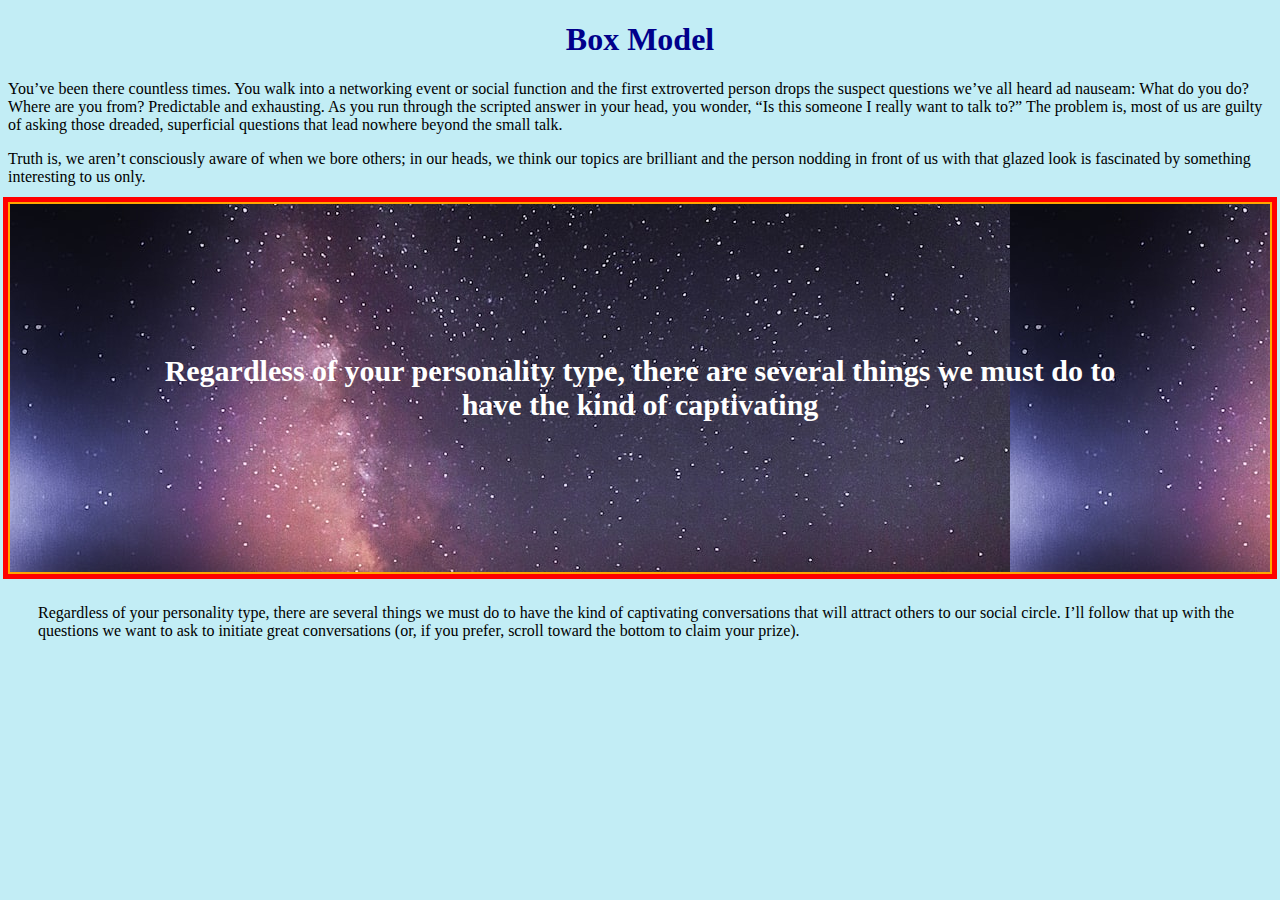
==== Box.html @ 54be9fe9 "." ====
<!DOCTYPE html>

<head>
    <title>Box</title>
    <link rel="Stylesheet" href="css/style.css">
</head>

<body>
    <h1>Box Model</h1>
    <p > You’ve been there countless times. You walk into a networking event or social function and the first extroverted
        person drops the suspect questions we’ve all heard ad nauseam:
        What do you do?
        Where are you from?
        Predictable and exhausting. As you run through the scripted answer in your head, you wonder, “Is this someone I
        really want to talk to?”
        The problem is, most of us are guilty of asking those dreaded, superficial questions that lead nowhere beyond
        the small talk. </p>
    <p> Truth is, we aren’t consciously aware of when we bore others; in our heads, we think our topics are brilliant
        and the person nodding in front of us with that glazed look is fascinated by something interesting to us only.
        <br>

    <div class="border">Regardless of your personality type, there are several things we must do to have the kind of captivating</div>
    <div class="margin">Regardless of your personality type, there are several things we must do to have the kind of captivating
        conversations that will attract others to our social circle. I’ll follow that up with the questions we want to
        ask to initiate great conversations (or, if you prefer, scroll toward the bottom to claim your prize).</div>
    </p>
</body>
---- css/style.css ----
h1{
    text-align: center;
    color: darkblue;
}
body{
    background-color: rgb(194, 237, 245);
}
.margin{
    margin: 30px;
}
.border {
    background-image: url(../img/photo-1630061937831-5b8bc0a58548.jpeg);
    border: 500px;
    border: 2px;
    color: white;
    font-weight: 600;
    font-size: 30px;
    outline-width: 5px;
    outline-style: solid;
    outline-color: red;
    border-color: orange;
    border-style: solid;
    text-align: center;
    padding: 150px;
    background-color: antiquewhite;
  
}
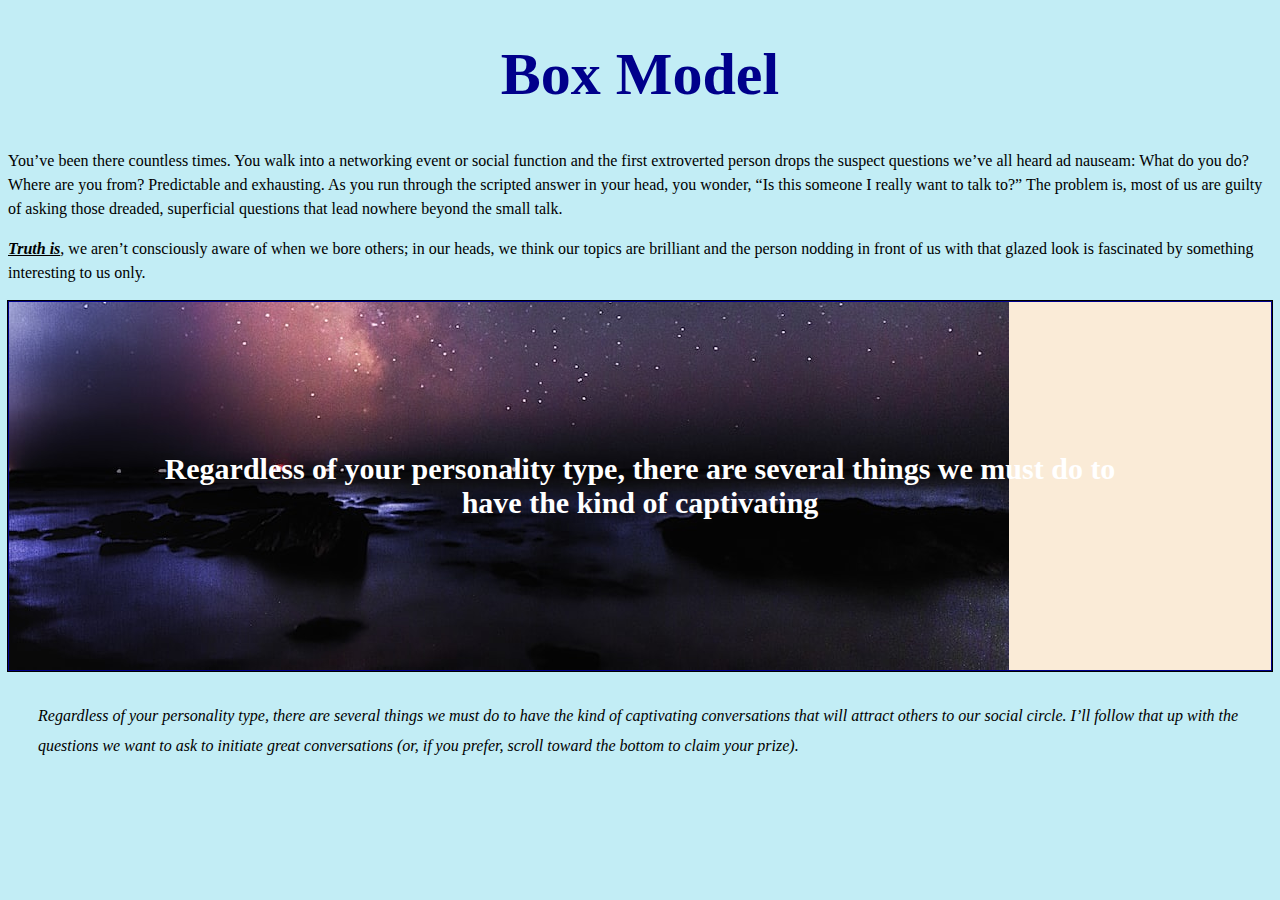
==== commit b4d41daf: "." ====
--- a/Box.html
+++ b/Box.html
@@ -15,7 +15,7 @@
         really want to talk to?”
         The problem is, most of us are guilty of asking those dreaded, superficial questions that lead nowhere beyond
         the small talk. </p>
-    <p> Truth is, we aren’t consciously aware of when we bore others; in our heads, we think our topics are brilliant
+    <p> <a href="https://github.com/MinhPdiep/HTML_CSS"> Truth is</a>, we aren’t consciously aware of when we bore others; in our heads, we think our topics are brilliant
         and the person nodding in front of us with that glazed look is fascinated by something interesting to us only.
         <br>
 
--- a/css/style.css
+++ b/css/style.css
@@ -1,27 +1,44 @@
 h1{
     text-align: center;
     color: darkblue;
+    font-family: 'Times New Roman', Times, Arial, Helvetica, sans-serif;
+    font-size: 60px;
+    
 }
 body{
     background-color: rgb(194, 237, 245);
 }
 .margin{
     margin: 30px;
+    line-height: 30px;
+    font-style: italic;
 }
+
 .border {
     background-image: url(../img/photo-1630061937831-5b8bc0a58548.jpeg);
-    border: 500px;
-    border: 2px;
+    background-repeat: no-repeat;
+    background-position: left bottom;
+    border: 1px;
     color: white;
     font-weight: 600;
     font-size: 30px;
-    outline-width: 5px;
+    outline-width: 1px;
     outline-style: solid;
-    outline-color: red;
-    border-color: orange;
+    outline-color: black;
+    border-color: darkblue;
     border-style: solid;
     text-align: center;
     padding: 150px;
     background-color: antiquewhite;
+
   
+}
+p{
+    line-height: 1.5;
+    font-weight: lighter;
+} 
+a{
+    color: black;
+    font-weight: bold;
+    font-style: italic;
 }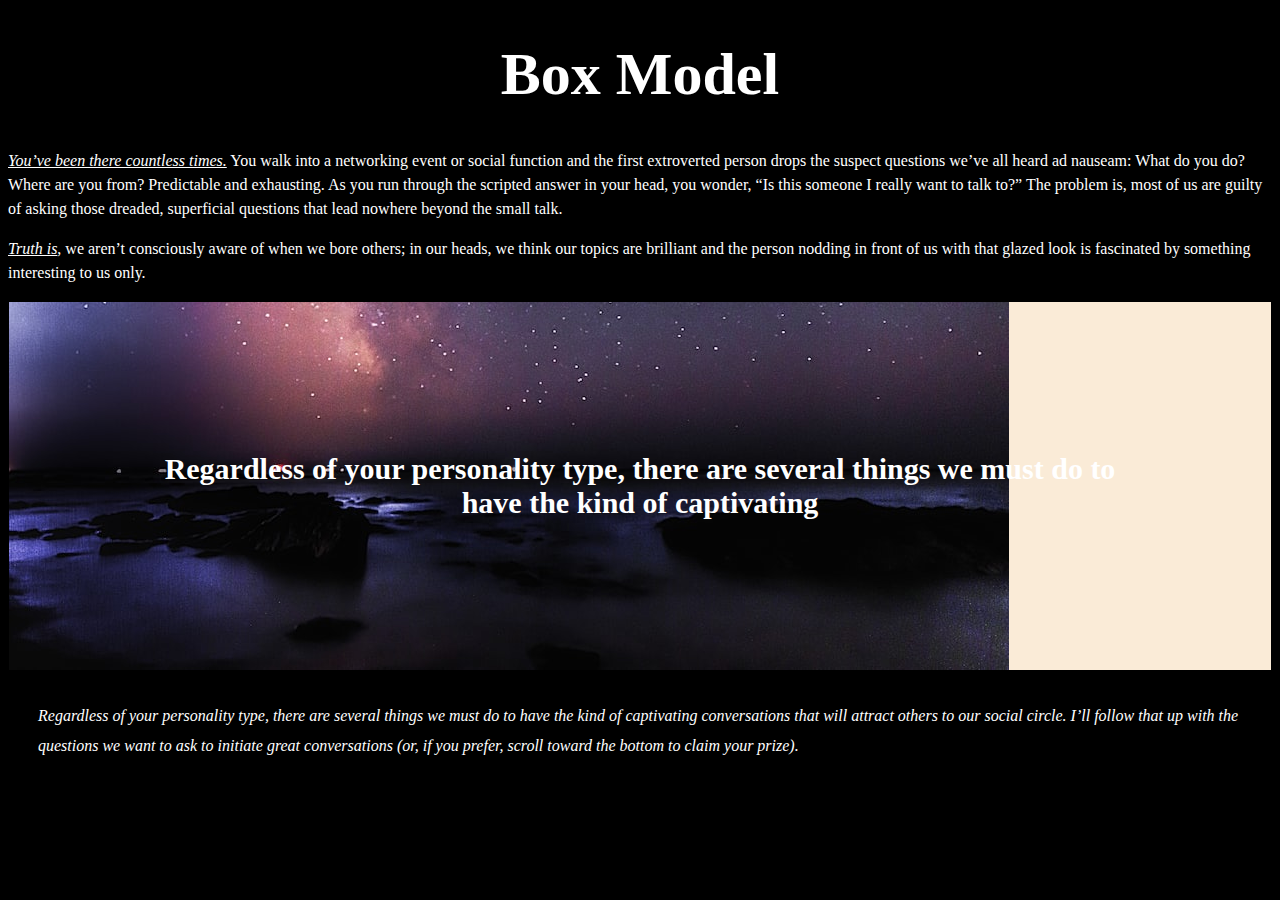
==== commit 63795865: "." ====
--- a/Box.html
+++ b/Box.html
@@ -7,7 +7,7 @@
 
 <body>
     <h1>Box Model</h1>
-    <p > You’ve been there countless times. You walk into a networking event or social function and the first extroverted
+    <p > <a href="https://youtube.com/">You’ve been there countless times.</a> You walk into a networking event or social function and the first extroverted
         person drops the suspect questions we’ve all heard ad nauseam:
         What do you do?
         Where are you from?
--- a/css/style.css
+++ b/css/style.css
@@ -1,17 +1,18 @@
 h1{
     text-align: center;
-    color: darkblue;
+    color: white;
     font-family: 'Times New Roman', Times, Arial, Helvetica, sans-serif;
     font-size: 60px;
     
 }
 body{
-    background-color: rgb(194, 237, 245);
+    background-color: black;
 }
 .margin{
     margin: 30px;
     line-height: 30px;
     font-style: italic;
+    color: white;
 }
 
 .border {
@@ -25,7 +26,7 @@
     outline-width: 1px;
     outline-style: solid;
     outline-color: black;
-    border-color: darkblue;
+    border-color: black;
     border-style: solid;
     text-align: center;
     padding: 150px;
@@ -36,9 +37,19 @@
 p{
     line-height: 1.5;
     font-weight: lighter;
+    color: white
 } 
-a{
-    color: black;
+a:link {
+    color: white;
+    font-style: italic;
+}
+a:visited{
+    color:white;
+}
+a:hover{
+    color: blue;
     font-weight: bold;
-    font-style: italic;
-}+}
+a:active{
+    color: orange;
+}
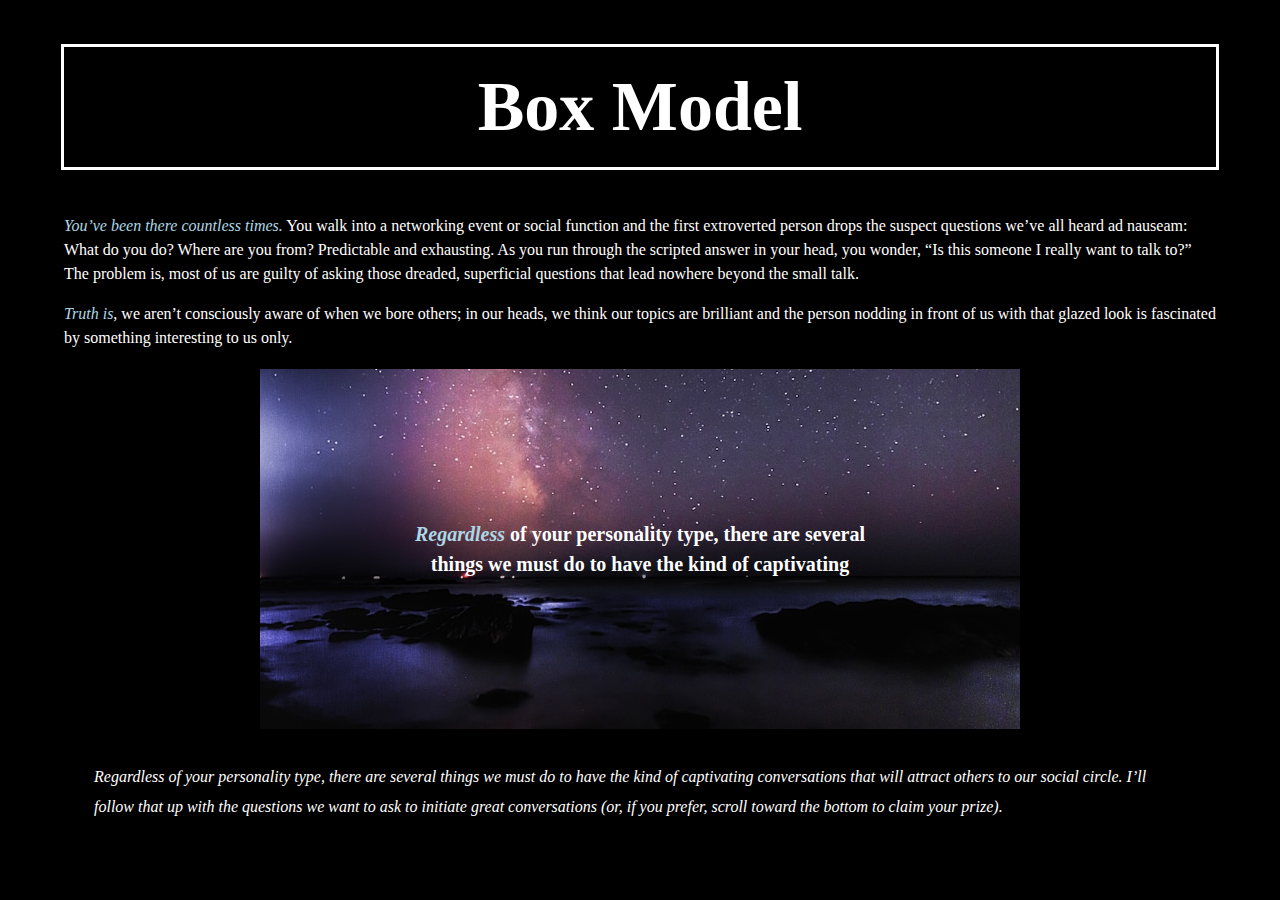
==== commit 1938f528: "." ====
--- a/Box.html
+++ b/Box.html
@@ -7,7 +7,8 @@
 
 <body>
     <h1>Box Model</h1>
-    <p > <a href="https://youtube.com/">You’ve been there countless times.</a> You walk into a networking event or social function and the first extroverted
+    <p> <a href="https://youtube.com/">You’ve been there countless times.</a> You walk into a networking event or social
+        function and the first extroverted
         person drops the suspect questions we’ve all heard ad nauseam:
         What do you do?
         Where are you from?
@@ -15,12 +16,17 @@
         really want to talk to?”
         The problem is, most of us are guilty of asking those dreaded, superficial questions that lead nowhere beyond
         the small talk. </p>
-    <p> <a href="https://github.com/MinhPdiep/HTML_CSS"> Truth is</a>, we aren’t consciously aware of when we bore others; in our heads, we think our topics are brilliant
+    <p> <a href="https://github.com/MinhPdiep/HTML_CSS"> Truth is</a>, we aren’t consciously aware of when we bore
+        others; in our heads, we think our topics are brilliant
         and the person nodding in front of us with that glazed look is fascinated by something interesting to us only.
         <br>
 
-    <div class="border">Regardless of your personality type, there are several things we must do to have the kind of captivating</div>
-    <div class="margin">Regardless of your personality type, there are several things we must do to have the kind of captivating
+    <div class="border"><a
+            href="https://www.youtube.com/watch?v=Oh0TplG4nYw&list=PL4-IK0AVhVjM0xE0K2uZRvsM7LkIhsPT-&index=17">Regardless</a>
+        of your personality type, there are several things we must do to have the kind of
+        captivating</div>
+    <div class="margin">Regardless of your personality type, there are several things we must do to have the kind of
+        captivating
         conversations that will attract others to our social circle. I’ll follow that up with the questions we want to
         ask to initiate great conversations (or, if you prefer, scroll toward the bottom to claim your prize).</div>
     </p>
--- a/css/style.css
+++ b/css/style.css
@@ -2,12 +2,15 @@
     text-align: center;
     color: white;
     font-family: 'Times New Roman', Times, Arial, Helvetica, sans-serif;
-    font-size: 60px;
-    
+    font-size: 70px;
+    outline-style: solid;
+    padding: 20px;
 }
 body{
     background-color: black;
+    margin: 0 5% 0 5%;
 }
+
 .margin{
     margin: 30px;
     line-height: 30px;
@@ -17,39 +20,46 @@
 
 .border {
     background-image: url(../img/photo-1630061937831-5b8bc0a58548.jpeg);
+    
     background-repeat: no-repeat;
-    background-position: left bottom;
-    border: 1px;
+    background-position: bottom left;
+    background-size: cover;
+    margin-left: auto;
+    margin-right: auto;
+    height: 25%;
+    width: 40%;
     color: white;
     font-weight: 600;
-    font-size: 30px;
+    font-size: 20px;
+    line-height: 1.5;
     outline-width: 1px;
     outline-style: solid;
     outline-color: black;
     border-color: black;
     border-style: solid;
     text-align: center;
-    padding: 150px;
-    background-color: antiquewhite;
-
-  
+    padding: 150px;  
 }
 p{
     line-height: 1.5;
     font-weight: lighter;
     color: white
 } 
+
 a:link {
-    color: white;
+    color: lightblue;
     font-style: italic;
+    text-decoration: none;
 }
 a:visited{
-    color:white;
+    color:lightgray;
 }
-a:hover{
+a:hover, a:focus
+{
     color: blue;
     font-weight: bold;
 }
 a:active{
-    color: orange;
+    color: red;
 }
+
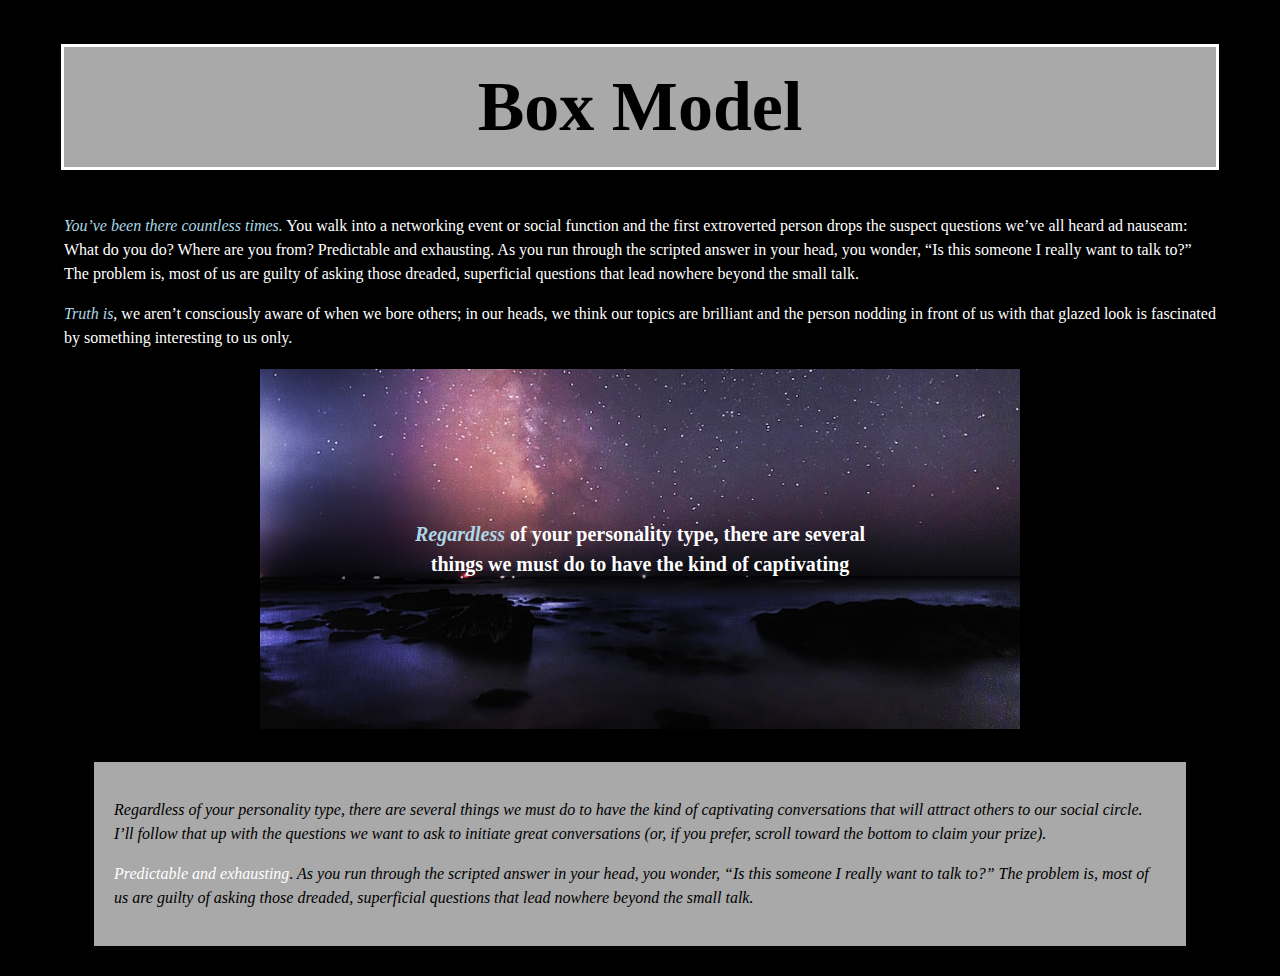
==== commit e6394c12: "." ====
--- a/Box.html
+++ b/Box.html
@@ -25,9 +25,15 @@
             href="https://www.youtube.com/watch?v=Oh0TplG4nYw&list=PL4-IK0AVhVjM0xE0K2uZRvsM7LkIhsPT-&index=17">Regardless</a>
         of your personality type, there are several things we must do to have the kind of
         captivating</div>
-    <div class="margin">Regardless of your personality type, there are several things we must do to have the kind of
+    <div class="margin">
+        <p>Regardless of your personality type, there are several things we must do to have the kind of
         captivating
         conversations that will attract others to our social circle. I’ll follow that up with the questions we want to
-        ask to initiate great conversations (or, if you prefer, scroll toward the bottom to claim your prize).</div>
+        ask to initiate great conversations (or, if you prefer, scroll toward the bottom to claim your prize).</p>
+        <p><a href="https://www.theodinproject.com">Predictable and exhausting</a>. As you run through the scripted answer in your head, you wonder, “Is this someone I
+        really want to talk to?”
+        The problem is, most of us are guilty of asking those dreaded, superficial questions that lead nowhere beyond
+        the small talk. </p>
+    </div>
     </p>
 </body>--- a/css/style.css
+++ b/css/style.css
@@ -1,9 +1,11 @@
 h1{
     text-align: center;
-    color: white;
+    background-color: darkgray;
+    color: black;
     font-family: 'Times New Roman', Times, Arial, Helvetica, sans-serif;
     font-size: 70px;
     outline-style: solid;
+    outline-color: white;
     padding: 20px;
 }
 body{
@@ -13,11 +15,20 @@
 
 .margin{
     margin: 30px;
+    padding: 20px;
     line-height: 30px;
     font-style: italic;
+    background-color: darkgray;
     color: white;
 }
+.margin p{
+    color: black;
+}
 
+.margin p  a{
+    color: white;
+    
+}
 .border {
     background-image: url(../img/photo-1630061937831-5b8bc0a58548.jpeg);
     
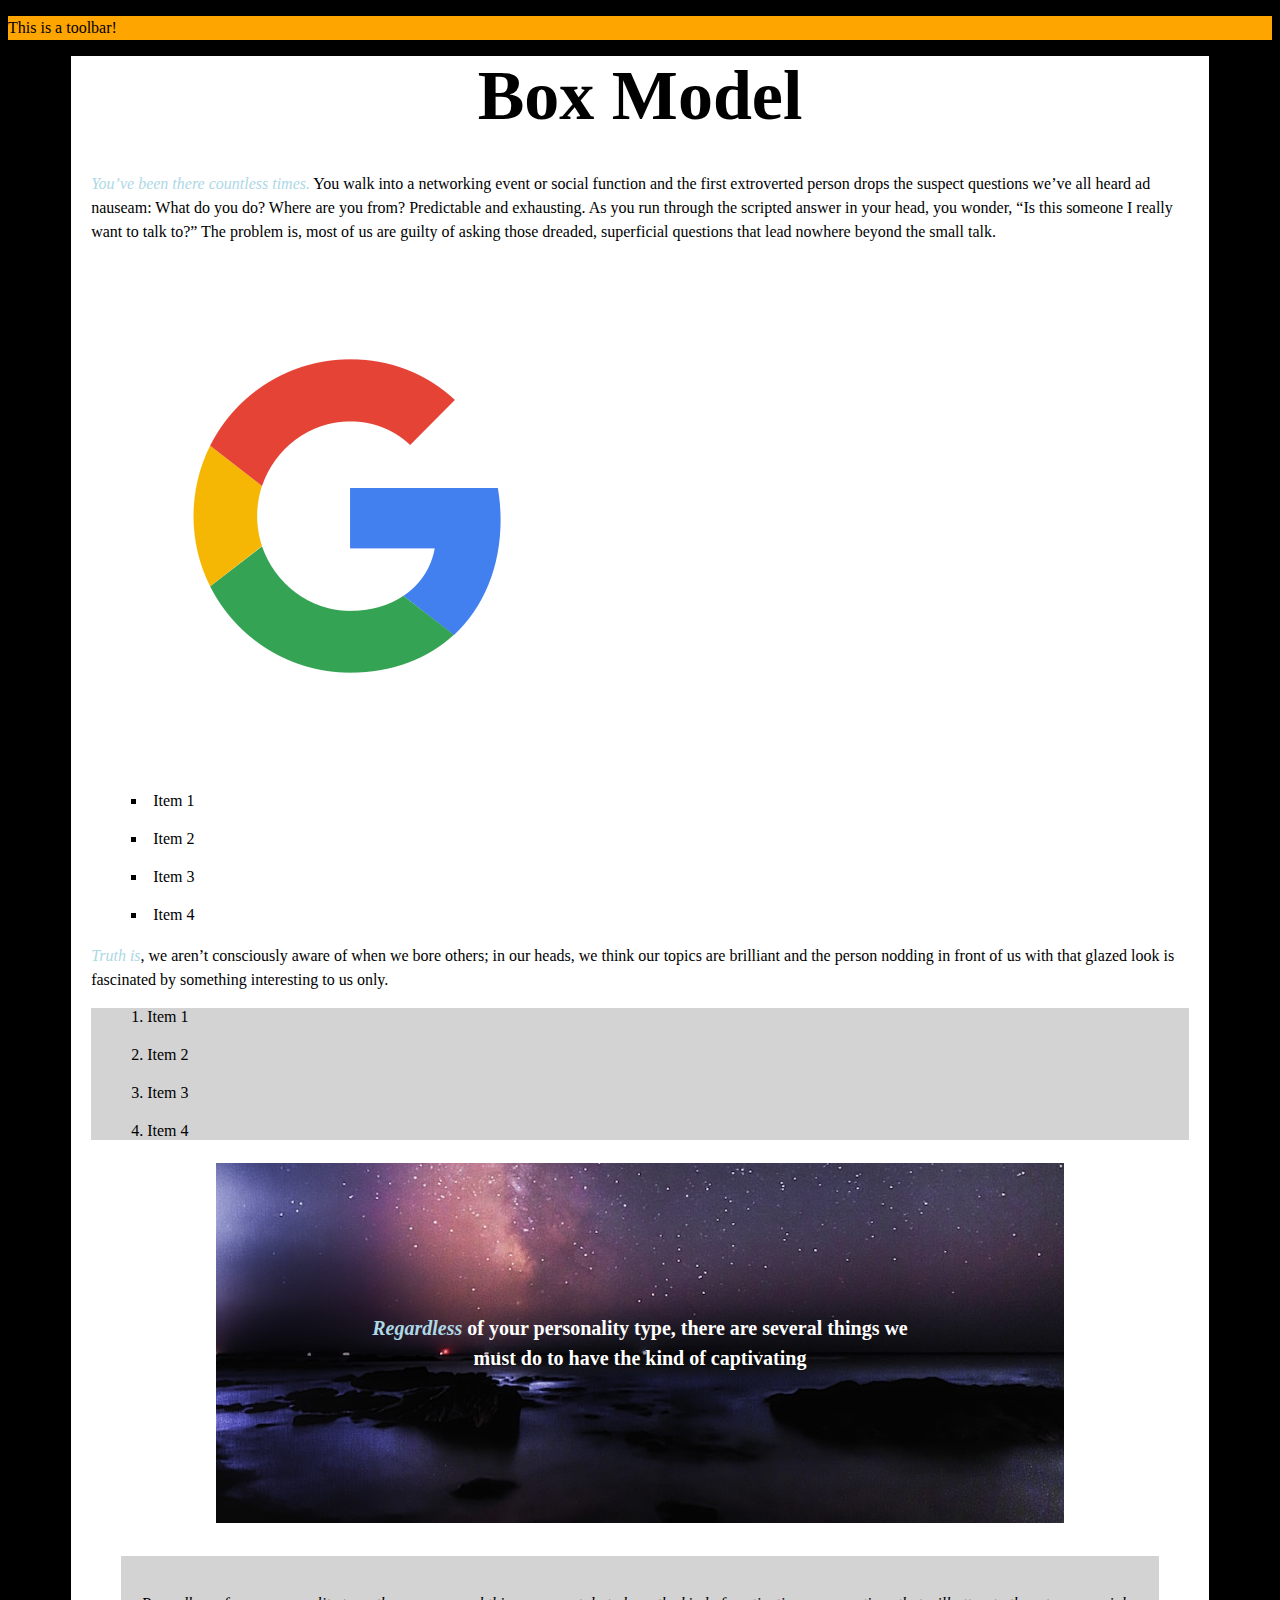
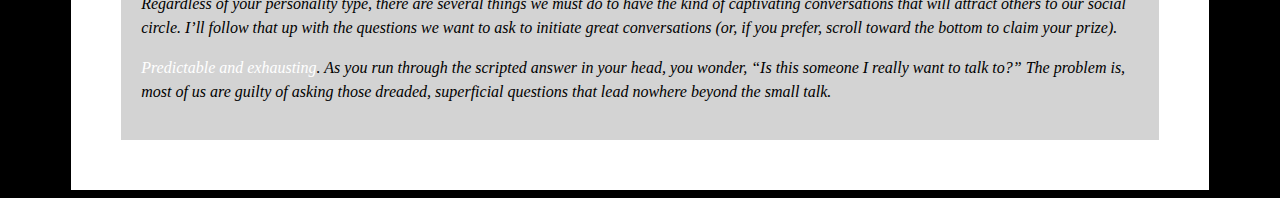
==== commit 6f837015: "." ====
--- a/Box.html
+++ b/Box.html
@@ -1,39 +1,67 @@
 <!DOCTYPE html>
 
 <head>
-    <title>Box</title>
-    <link rel="Stylesheet" href="css/style.css">
+  <title>Box</title>
+  <link rel="Stylesheet" href="css/style.css" />
 </head>
 
 <body>
-    <h1>Box Model</h1>
-    <p> <a href="https://youtube.com/">You’ve been there countless times.</a> You walk into a networking event or social
-        function and the first extroverted
-        person drops the suspect questions we’ve all heard ad nauseam:
-        What do you do?
-        Where are you from?
-        Predictable and exhausting. As you run through the scripted answer in your head, you wonder, “Is this someone I
-        really want to talk to?”
-        The problem is, most of us are guilty of asking those dreaded, superficial questions that lead nowhere beyond
-        the small talk. </p>
-    <p> <a href="https://github.com/MinhPdiep/HTML_CSS"> Truth is</a>, we aren’t consciously aware of when we bore
-        others; in our heads, we think our topics are brilliant
-        and the person nodding in front of us with that glazed look is fascinated by something interesting to us only.
-        <br>
-
-    <div class="border"><a
-            href="https://www.youtube.com/watch?v=Oh0TplG4nYw&list=PL4-IK0AVhVjM0xE0K2uZRvsM7LkIhsPT-&index=17">Regardless</a>
-        of your personality type, there are several things we must do to have the kind of
-        captivating</div>
+  <div class="bar">
+    <p>This is a toolbar!</p>
+  </div>
+  <h1>Box Model</h1>
+  <div class="para">
+    <p>
+      <a href="https://youtube.com/">You’ve been there countless times.</a> You
+      walk into a networking event or social function and the first extroverted
+      person drops the suspect questions we’ve all heard ad nauseam: What do you
+      do? Where are you from? Predictable and exhausting. As you run through the
+      scripted answer in your head, you wonder, “Is this someone I really want
+      to talk to?” The problem is, most of us are guilty of asking those
+      dreaded, superficial questions that lead nowhere beyond the small talk.
+    </p>
+    <img src="img/Google_Icons-09-512.webp">
+    <ul>
+        <li>Item 1</li>
+        <li>Item 2</li>
+        <li>Item 3</li>
+        <li>Item 4</li>
+    </ul>
+    <p>
+      <a href="https://github.com/MinhPdiep/HTML_CSS"> Truth is</a>, we aren’t
+      consciously aware of when we bore others; in our heads, we think our
+      topics are brilliant and the person nodding in front of us with that
+      glazed look is fascinated by something interesting to us only. <br />
+    </p>
+    <ol>
+        <li>Item 1</li>
+        <li>Item 2</li>
+        <li>Item 3</li>
+        <li>Item 4</li>
+    </ol>
+    <div class="border">
+      <a
+        href="https://www.youtube.com/watch?v=Oh0TplG4nYw&list=PL4-IK0AVhVjM0xE0K2uZRvsM7LkIhsPT-&index=17"
+        >Regardless</a
+      >
+      of your personality type, there are several things we must do to have the
+      kind of captivating
+    </div>
     <div class="margin">
-        <p>Regardless of your personality type, there are several things we must do to have the kind of
-        captivating
-        conversations that will attract others to our social circle. I’ll follow that up with the questions we want to
-        ask to initiate great conversations (or, if you prefer, scroll toward the bottom to claim your prize).</p>
-        <p><a href="https://www.theodinproject.com">Predictable and exhausting</a>. As you run through the scripted answer in your head, you wonder, “Is this someone I
-        really want to talk to?”
-        The problem is, most of us are guilty of asking those dreaded, superficial questions that lead nowhere beyond
-        the small talk. </p>
+      <p>
+        Regardless of your personality type, there are several things we must do
+        to have the kind of captivating conversations that will attract others
+        to our social circle. I’ll follow that up with the questions we want to
+        ask to initiate great conversations (or, if you prefer, scroll toward
+        the bottom to claim your prize).
+      </p>
+      <p>
+        <a href="https://www.theodinproject.com">Predictable and exhausting</a>.
+        As you run through the scripted answer in your head, you wonder, “Is
+        this someone I really want to talk to?” The problem is, most of us are
+        guilty of asking those dreaded, superficial questions that lead nowhere
+        beyond the small talk.
+      </p>
     </div>
-    </p>
-</body>+  </div>
+</body>
--- a/css/style.css
+++ b/css/style.css
@@ -1,16 +1,57 @@
-h1{
+body{
+    background-color: black;
+    color:black;
+}
+.bar{
+    margin:0%;
+    padding: 0%;
+    float:bottom;
+    background-color: orange;
+}
+body > h1{
     text-align: center;
-    background-color: darkgray;
     color: black;
     font-family: 'Times New Roman', Times, Arial, Helvetica, sans-serif;
     font-size: 70px;
+    background-color: white;
+    margin: 0 5% 0 5%; 
+}
+.para{
+    margin: 0 5% 0 5%;
+    background-color: white;
+    padding: 20px;
+}
+ul{
+    list-style-position: inside;
+    list-style-type: square;
+}
+ol{
+    list-style-position: inside;
+    background: lightgray;
+}
+li{
+    margin-bottom: 20px;
+}
+.border {
+    background-image: url(../img/photo-1630061937831-5b8bc0a58548.jpeg);
+    background-repeat: no-repeat;
+    background-position: bottom left;
+    background-size: cover;
+    margin-left: auto;
+    margin-right: auto;
+    height: 80%;
+    width: 50%;
+    color: white;
+    font-weight: 600;
+    font-size: 20px;
+    line-height: 1.5;
+    outline-width: 1px;
     outline-style: solid;
     outline-color: white;
-    padding: 20px;
-}
-body{
-    background-color: black;
-    margin: 0 5% 0 5%;
+    border-color: white;
+    border-style: solid;
+    text-align: center;
+    padding: 150px;  
 }
 
 .margin{
@@ -18,8 +59,7 @@
     padding: 20px;
     line-height: 30px;
     font-style: italic;
-    background-color: darkgray;
-    color: white;
+    background-color: lightgray;
 }
 .margin p{
     color: black;
@@ -29,32 +69,10 @@
     color: white;
     
 }
-.border {
-    background-image: url(../img/photo-1630061937831-5b8bc0a58548.jpeg);
-    
-    background-repeat: no-repeat;
-    background-position: bottom left;
-    background-size: cover;
-    margin-left: auto;
-    margin-right: auto;
-    height: 25%;
-    width: 40%;
-    color: white;
-    font-weight: 600;
-    font-size: 20px;
-    line-height: 1.5;
-    outline-width: 1px;
-    outline-style: solid;
-    outline-color: black;
-    border-color: black;
-    border-style: solid;
-    text-align: center;
-    padding: 150px;  
-}
 p{
     line-height: 1.5;
     font-weight: lighter;
-    color: white
+   
 } 
 
 a:link {
@@ -63,7 +81,7 @@
     text-decoration: none;
 }
 a:visited{
-    color:lightgray;
+    color:black;
 }
 a:hover, a:focus
 {
@@ -73,4 +91,7 @@
 a:active{
     color: red;
 }
-
+img{
+    margin-left: auto;
+    margin-right: auto;
+}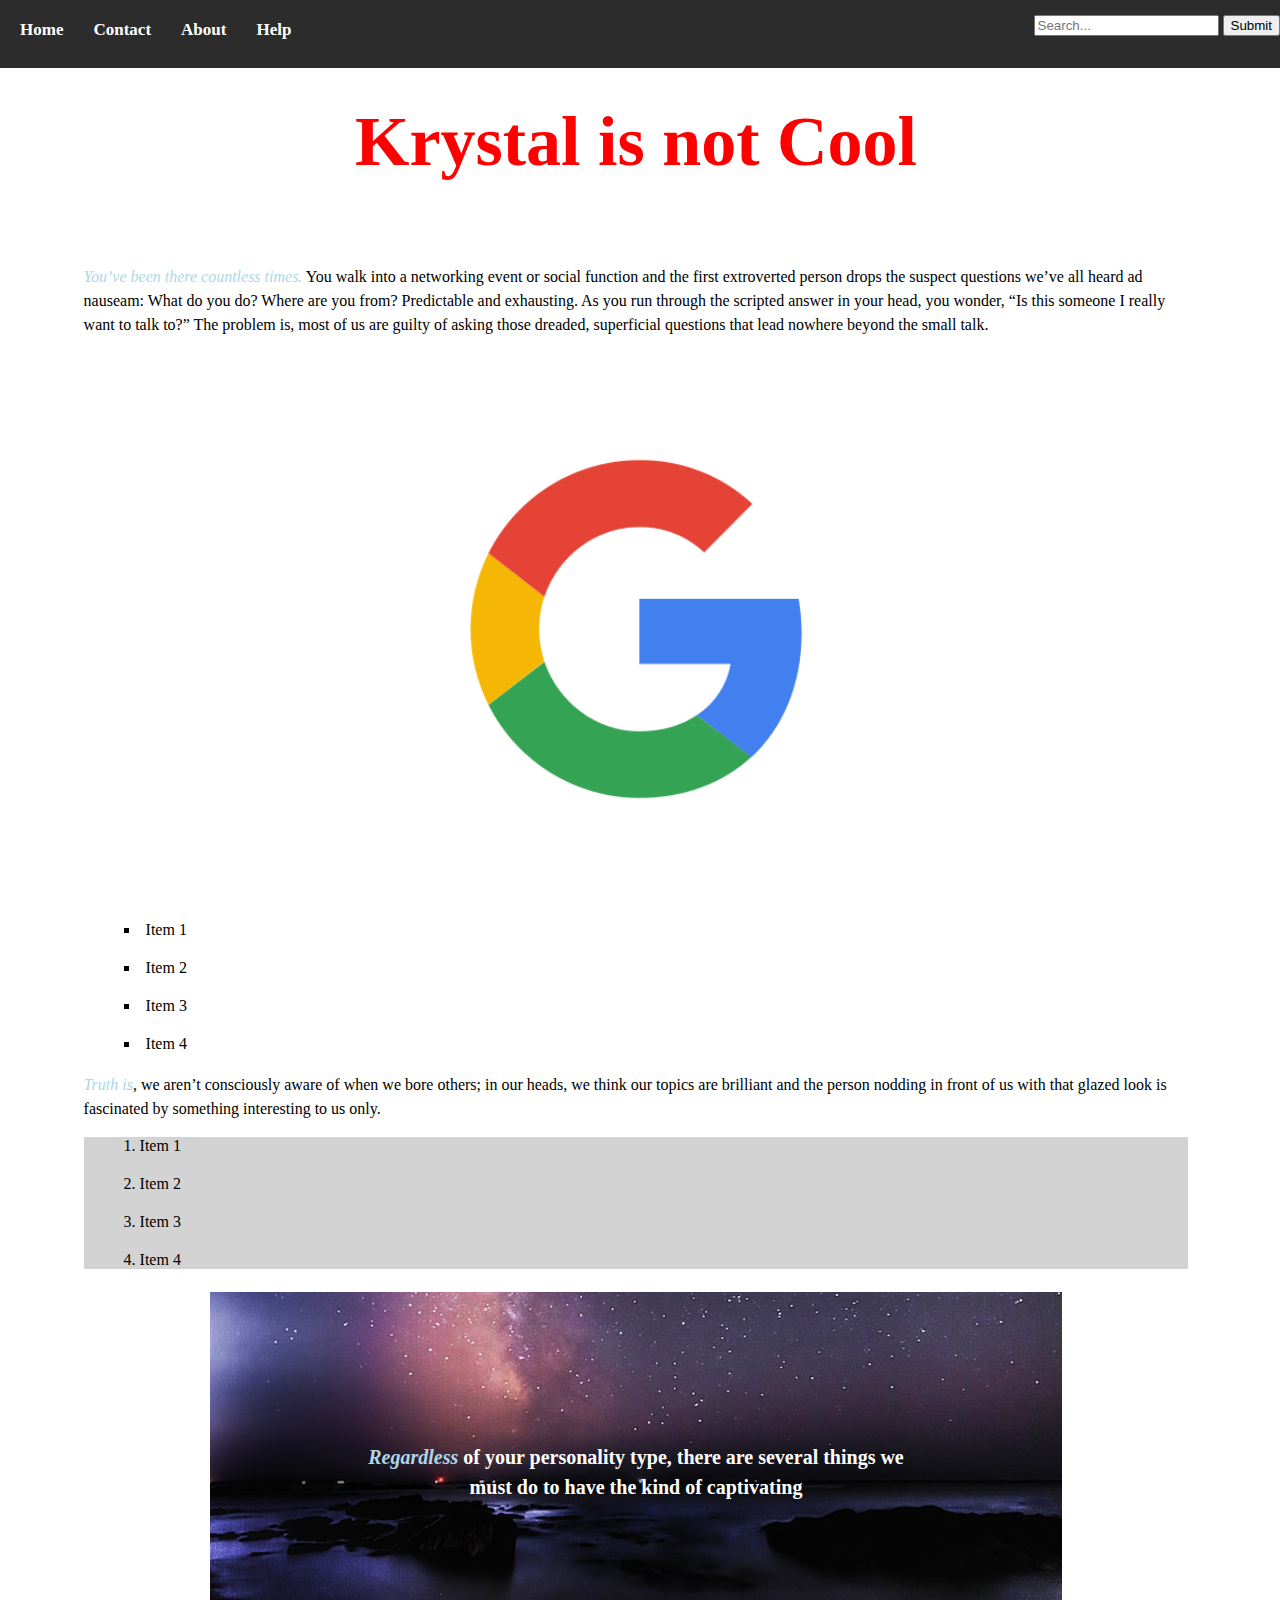
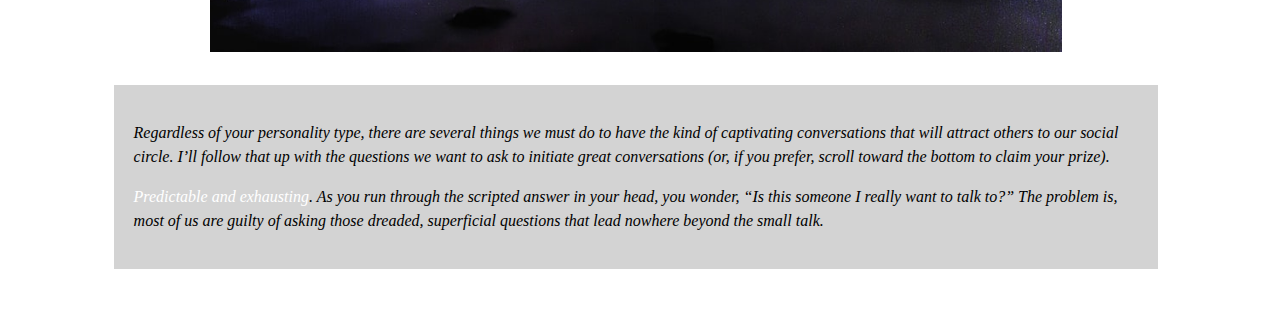
==== commit 002044b4: "." ====
--- a/Box.html
+++ b/Box.html
@@ -7,9 +7,22 @@
 
 <body>
   <div class="bar">
-    <p>This is a toolbar!</p>
+   <ul>
+    <li><a href="contact.html" class="active">Home</a> </li>
+    <li><a href="contact.html" >Contact</a> </li>
+    <li><a href="contact.html">About</a> </li>
+    <li><a href="contact.html">Help</a> </li>
+    <div class="search_bar">
+      <form action="/action_page.php">
+        <input type="text" placeholder="Search..." name="search">
+        <button type="submit">Submit</button>
+      </form>
+    </div>
+   </ul>
+   
   </div>
-  <h1>Box Model</h1>
+ 
+  <h1>Krystal is not Cool</h1>
   <div class="para">
     <p>
       <a href="https://youtube.com/">You’ve been there countless times.</a> You
--- a/css/style.css
+++ b/css/style.css
@@ -1,20 +1,71 @@
 body{
-    background-color: black;
+    margin-top: 0;
+    margin-left: 0;
     color:black;
 }
 .bar{
-    margin:0%;
-    padding: 0%;
-    float:bottom;
-    background-color: orange;
+margin:0;
+
+}
+.bar ul{
+    margin:0;
+    padding:0;
+    width: 100%;
+    height:7.5%;
+    overflow: hidden;
+    background-color: rgb(44, 44, 44);
+    position: fixed;
+}
+.bar ul li{
+    padding:0;
+    margin:0px 0px 0px 10px;
+    float: left;  
+    list-style-type: none;
+}
+
+ul li a{
+    display: inline-block;
+    padding: 20px 10px 10px 10px;
+    text-decoration: none;
+
+}
+li a:link{
+    font-size: 17px;
+    color: white;
+    font-style: normal;
+    font-weight: bold;
+}
+ul li a:hover{
+    background: rgb(0, 0, 0);
+    color: white;
+    padding: 20px 10px 20px 10px;
+   /* border-top: 1px solid;
+    border-left: 10px solid white;
+    border-right: 10px solid white;
+    border-bottom: 10px solid white;*/
+}
+/*
+ul li a:hover:not(.active){
+    background-color: white;
+    color:black;
+}
+.active{
+    background-color: rgb(155, 155, 155);
+    color:white;
+}*/
+.search_bar{
+    margin-top: 15px;
+    float: right;
 }
 body > h1{
+    padding-top: 8%;
+    margin-top: 0;
     text-align: center;
-    color: black;
+    color: red;
     font-family: 'Times New Roman', Times, Arial, Helvetica, sans-serif;
     font-size: 70px;
     background-color: white;
-    margin: 0 5% 0 5%; 
+    
 }
 .para{
     margin: 0 5% 0 5%;
@@ -92,6 +143,8 @@
     color: red;
 }
 img{
+    display: block;
     margin-left: auto;
     margin-right: auto;
+    width: 50%;
 }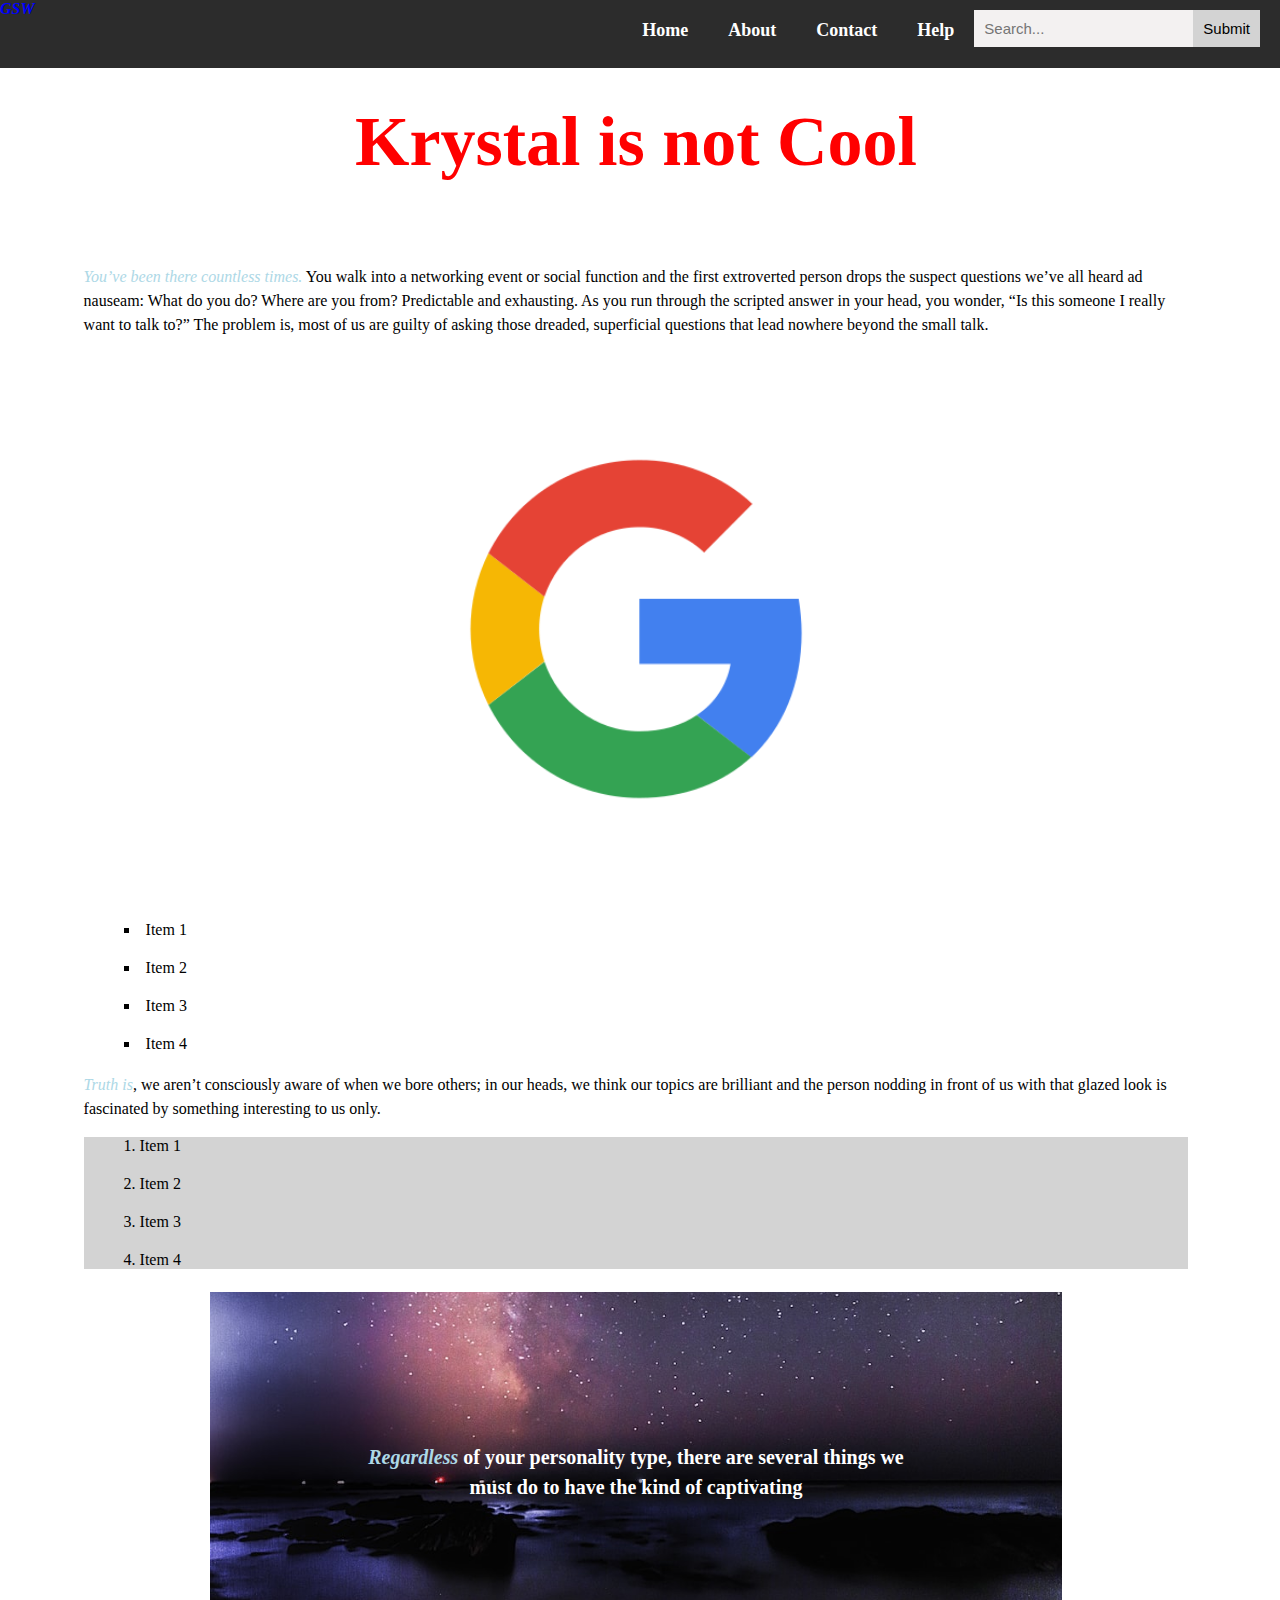
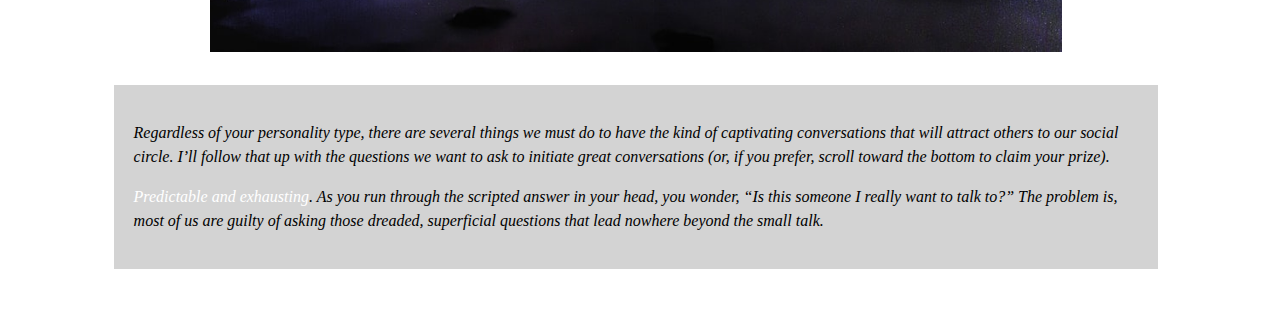
==== commit f847b97f: "." ====
--- a/Box.html
+++ b/Box.html
@@ -8,16 +8,18 @@
 <body>
   <div class="bar">
    <ul>
-    <li><a href="contact.html" class="active">Home</a> </li>
-    <li><a href="contact.html" >Contact</a> </li>
-    <li><a href="contact.html">About</a> </li>
-    <li><a href="contact.html">Help</a> </li>
     <div class="search_bar">
       <form action="/action_page.php">
         <input type="text" placeholder="Search..." name="search">
         <button type="submit">Submit</button>
       </form>
     </div>
+    <a href="contact.html" class="active">GSW</a>
+    <li><a href="contact.html" class="active">Help</a> </li>
+    <li><a href="contact.html" >Contact</a> </li>
+    <li><a href="contact.html">About</a> </li>
+    <li><a href="contact.html">Home</a> </li>
+   
    </ul>
    
   </div>
--- a/css/style.css
+++ b/css/style.css
@@ -18,8 +18,8 @@
 }
 .bar ul li{
     padding:0;
-    margin:0px 0px 0px 10px;
-    float: left;  
+    margin:0px 10px 0px 10px;
+    float: right;  
     list-style-type: none;
 }
 
@@ -30,15 +30,15 @@
 
 }
 li a:link{
-    font-size: 17px;
+    font-size: 18px;
     color: white;
     font-style: normal;
     font-weight: bold;
 }
 ul li a:hover{
-    background: rgb(0, 0, 0);
-    color: white;
-    padding: 20px 10px 20px 10px;
+    background: lightgray;
+    color: black;
+    padding: 20px 12px 20px 12px;
    /* border-top: 1px solid;
     border-left: 10px solid white;
     border-right: 10px solid white;
@@ -54,8 +54,23 @@
     color:white;
 }*/
 .search_bar{
-    margin-top: 15px;
+    margin-top: 10px;
+    margin-right: 20px;
     float: right;
+}
+.search_bar input{
+    padding:10px;
+    font-size: 15px;
+    border: none;
+    cursor: pointer;
+    background-color: rgb(243, 241, 241);
+}
+.search_bar button{
+    float:right;
+    padding: 10px;
+    font-size: 15px;
+    background-color: lightgray;
+    border: none;
 }
 body > h1{
     padding-top: 8%;
